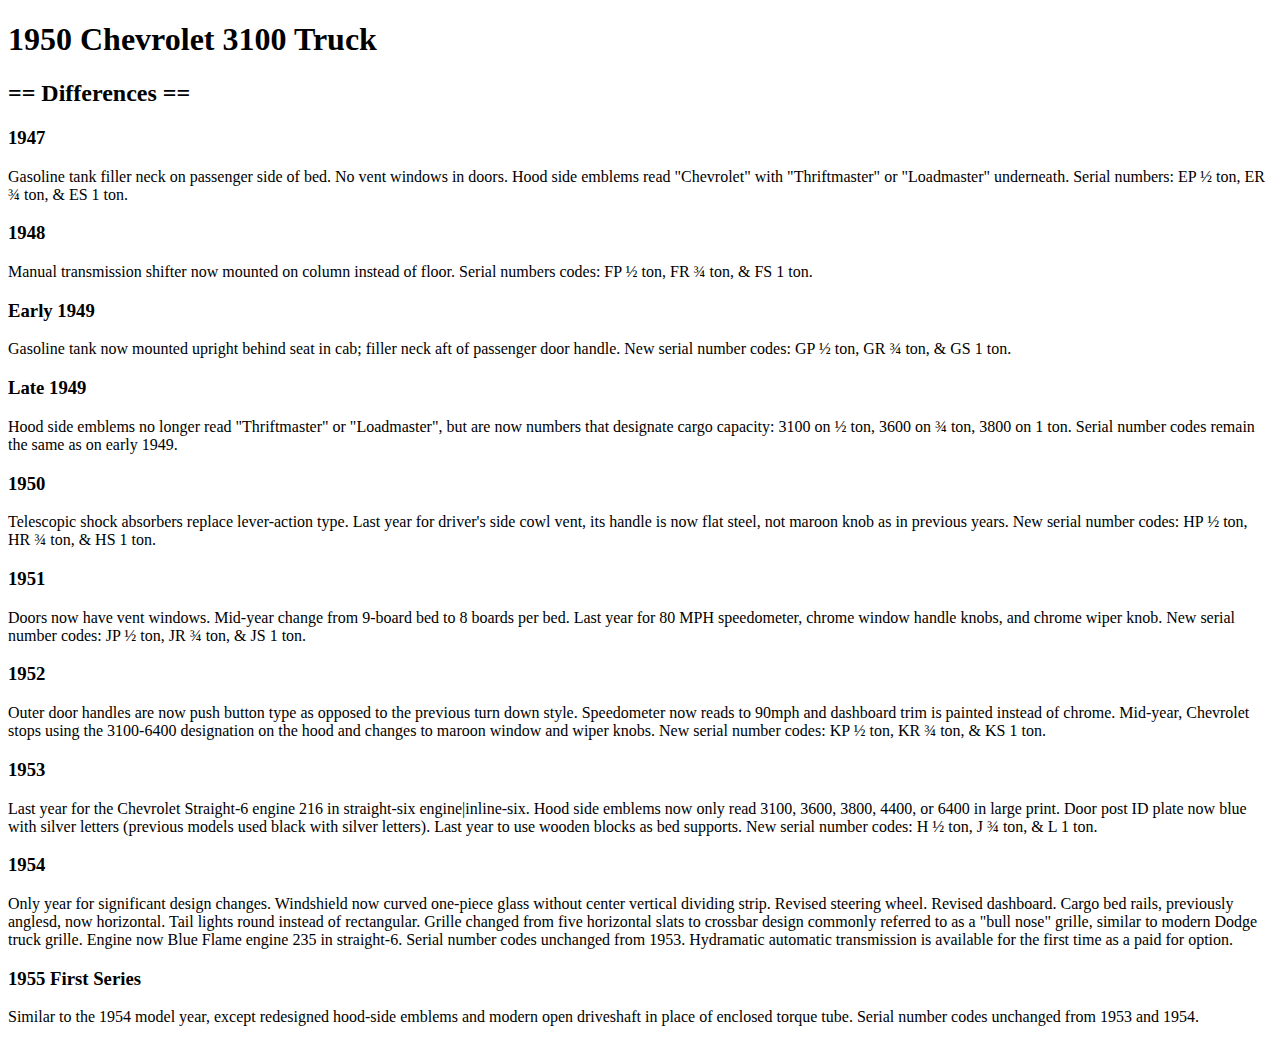
==== index2.html @ 58a925fc "Add content for new truck site" ====
<!DOCTYPE html>
<html lang="en">

<head>
    <meta charset="utf-8">
    <meta name="description" content="1950 Chevy 3100, Chevy Truck, Chevrolet Advanced Design"/>
    <title>1950 Chevy Truck</title>
</head>

<body>
    <!-- WEB PAGE CONTENT HERE -->
</body>

<h1>1950 Chevrolet 3100 Truck</h1>
<h2>== Differences ==</h2>

<h3>1947</h3>
    <p>Gasoline tank filler neck on passenger side of bed. No vent windows in doors. Hood side emblems read "Chevrolet" with "Thriftmaster" or "Loadmaster" underneath. Serial numbers: EP ½ ton, ER ¾ ton, & ES 1 ton.</p>

<h3>1948</h3>
    <p>Manual transmission shifter now mounted on column instead of floor. Serial numbers codes: FP ½ ton, FR ¾ ton, & FS 1 ton.</p>

<h3>Early 1949</h3>
    <p>Gasoline tank now mounted upright behind seat in cab; filler neck aft of passenger door handle. New serial number codes: GP ½ ton, GR ¾ ton, & GS 1 ton.</p>

<h3>Late 1949</h3>
    <p>Hood side emblems no longer read "Thriftmaster" or "Loadmaster", but are now numbers that designate cargo capacity: 3100 on ½ ton, 3600 on ¾ ton, 3800 on 1 ton. Serial number codes remain the same as on early 1949.</p>

<h3>1950</h3>

    <p>Telescopic shock absorbers replace lever-action type. Last year for driver's side cowl vent, its handle is now flat steel, not maroon knob as in previous years.  New serial number codes: HP ½ ton, HR ¾ ton, & HS 1 ton.</p>

<h3>1951</h3>
    <p>Doors now have vent windows. Mid-year change from 9-board bed to 8 boards per bed. Last year for 80 MPH speedometer, chrome window handle knobs, and chrome wiper knob. New serial number codes: JP ½ ton, JR ¾ ton, & JS 1 ton.</p>

<h3>1952</h3>
    <p>Outer door handles are now push button type as opposed to the previous turn down style. Speedometer now reads to 90mph and dashboard trim is painted instead of chrome. Mid-year, Chevrolet stops using the 3100-6400 designation on the hood and changes to maroon window and wiper knobs. New serial number codes: KP ½ ton, KR ¾ ton, & KS 1 ton.</p>

<h3>1953</h3>
    <p>Last year for the Chevrolet Straight-6 engine 216 in straight-six engine|inline-six. Hood side emblems now only read 3100, 3600, 3800, 4400, or 6400 in large print. Door post ID plate now blue with silver letters (previous models used black with silver letters). Last year to use wooden blocks as bed supports. New serial number codes: H ½ ton, J ¾ ton, & L 1 ton.</p>

<h3>1954</h3>
    <p>Only year for significant design changes. Windshield now curved one-piece glass without center vertical dividing strip. Revised steering wheel. Revised dashboard. Cargo bed rails, previously anglesd, now horizontal. Tail lights round instead of rectangular. Grille changed from five horizontal slats to crossbar design commonly referred to as a "bull nose" grille, similar to modern Dodge truck grille. Engine now Blue Flame engine 235 in straight-6. Serial number codes unchanged from 1953. Hydramatic automatic transmission is available for the first time as a paid for option.</p>

<h3>1955 First Series</h3>
        <p>Similar to the 1954 model year, except redesigned hood-side emblems and modern open driveshaft in place of enclosed torque tube. Serial number codes unchanged from 1953 and 1954.</p>


</html>
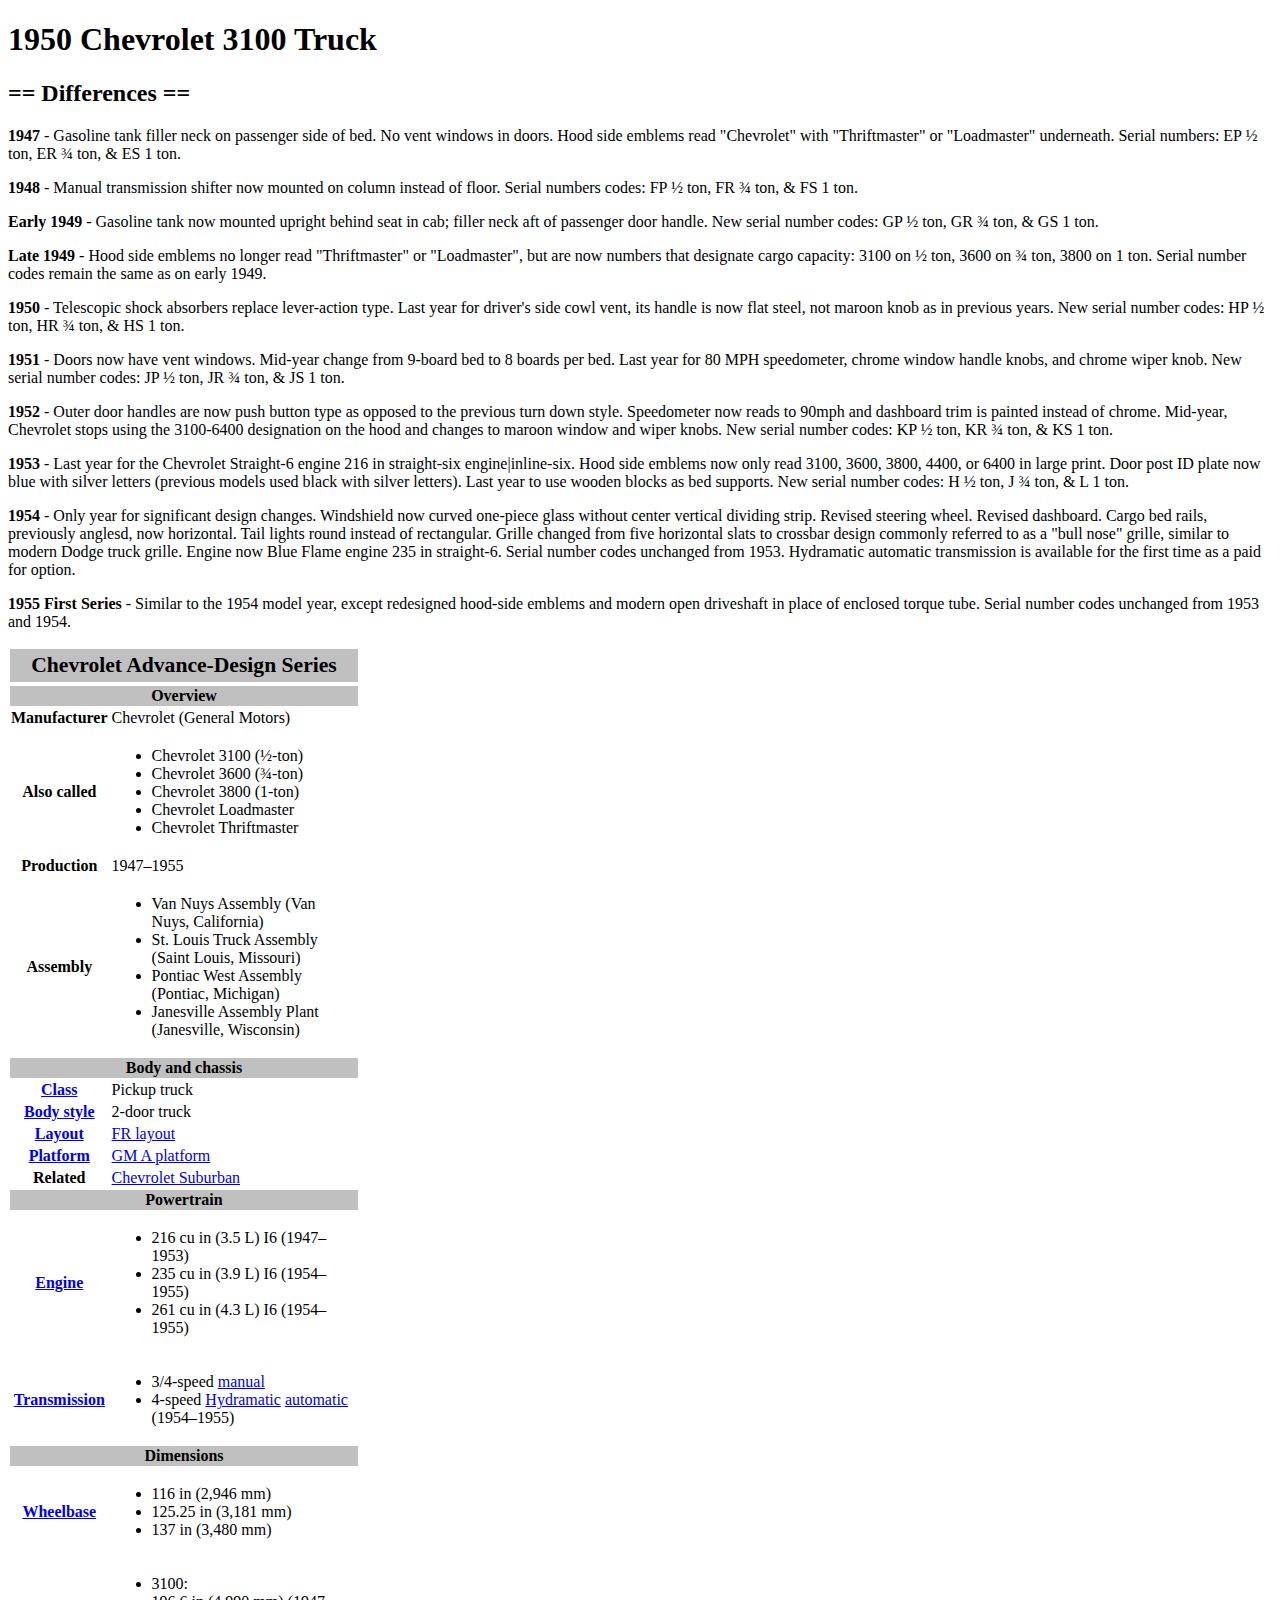
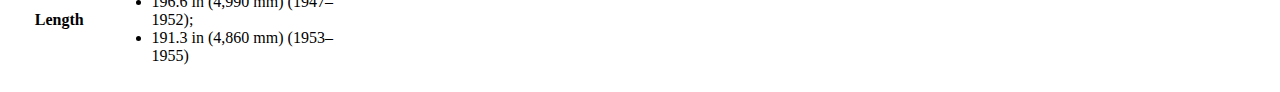
==== commit 4756bf61: "Edit content" ====
--- a/index2.html
+++ b/index2.html
@@ -14,37 +14,149 @@
 <h1>1950 Chevrolet 3100 Truck</h1>
 <h2>== Differences ==</h2>
 
-<h3>1947</h3>
-    <p>Gasoline tank filler neck on passenger side of bed. No vent windows in doors. Hood side emblems read "Chevrolet" with "Thriftmaster" or "Loadmaster" underneath. Serial numbers: EP ½ ton, ER ¾ ton, & ES 1 ton.</p>
+<p><b>1947</b> - Gasoline tank filler neck on passenger side of bed. No vent windows in doors. Hood side emblems read "Chevrolet" with "Thriftmaster" or "Loadmaster" underneath. Serial numbers: EP ½ ton, ER ¾ ton, & ES 1 ton.</p>
 
-<h3>1948</h3>
-    <p>Manual transmission shifter now mounted on column instead of floor. Serial numbers codes: FP ½ ton, FR ¾ ton, & FS 1 ton.</p>
+<p><b>1948</b> - Manual transmission shifter now mounted on column instead of floor. Serial numbers codes: FP ½ ton, FR ¾ ton, & FS 1 ton.</p>
 
-<h3>Early 1949</h3>
-    <p>Gasoline tank now mounted upright behind seat in cab; filler neck aft of passenger door handle. New serial number codes: GP ½ ton, GR ¾ ton, & GS 1 ton.</p>
+<p><b>Early 1949</b> - Gasoline tank now mounted upright behind seat in cab; filler neck aft of passenger door handle. New serial number codes: GP ½ ton, GR ¾ ton, & GS 1 ton.</p>
 
-<h3>Late 1949</h3>
-    <p>Hood side emblems no longer read "Thriftmaster" or "Loadmaster", but are now numbers that designate cargo capacity: 3100 on ½ ton, 3600 on ¾ ton, 3800 on 1 ton. Serial number codes remain the same as on early 1949.</p>
+<p><b>Late 1949</b> - Hood side emblems no longer read "Thriftmaster" or "Loadmaster", but are now numbers that designate cargo capacity: 3100 on ½ ton, 3600 on ¾ ton, 3800 on 1 ton. Serial number codes remain the same as on early 1949.</p>
 
-<h3>1950</h3>
+<p><b>1950</b> - Telescopic shock absorbers replace lever-action type. Last year for driver's side cowl vent, its handle is now flat steel, not maroon knob as in previous years.  New serial number codes: HP ½ ton, HR ¾ ton, & HS 1 ton.</p>
 
-    <p>Telescopic shock absorbers replace lever-action type. Last year for driver's side cowl vent, its handle is now flat steel, not maroon knob as in previous years.  New serial number codes: HP ½ ton, HR ¾ ton, & HS 1 ton.</p>
+<p><b>1951</b> - Doors now have vent windows. Mid-year change from 9-board bed to 8 boards per bed. Last year for 80 MPH speedometer, chrome window handle knobs, and chrome wiper knob. New serial number codes: JP ½ ton, JR ¾ ton, & JS 1 ton.</p>
 
-<h3>1951</h3>
-    <p>Doors now have vent windows. Mid-year change from 9-board bed to 8 boards per bed. Last year for 80 MPH speedometer, chrome window handle knobs, and chrome wiper knob. New serial number codes: JP ½ ton, JR ¾ ton, & JS 1 ton.</p>
+<p><b>1952</b> - Outer door handles are now push button type as opposed to the previous turn down style. Speedometer now reads to 90mph and dashboard trim is painted instead of chrome. Mid-year, Chevrolet stops using the 3100-6400 designation on the hood and changes to maroon window and wiper knobs. New serial number codes: KP ½ ton, KR ¾ ton, & KS 1 ton.</p>
 
-<h3>1952</h3>
-    <p>Outer door handles are now push button type as opposed to the previous turn down style. Speedometer now reads to 90mph and dashboard trim is painted instead of chrome. Mid-year, Chevrolet stops using the 3100-6400 designation on the hood and changes to maroon window and wiper knobs. New serial number codes: KP ½ ton, KR ¾ ton, & KS 1 ton.</p>
+<p><b>1953</b> - Last year for the Chevrolet Straight-6 engine 216 in straight-six engine|inline-six. Hood side emblems now only read 3100, 3600, 3800, 4400, or 6400 in large print. Door post ID plate now blue with silver letters (previous models used black with silver letters). Last year to use wooden blocks as bed supports. New serial number codes: H ½ ton, J ¾ ton, & L 1 ton.</p>
 
-<h3>1953</h3>
-    <p>Last year for the Chevrolet Straight-6 engine 216 in straight-six engine|inline-six. Hood side emblems now only read 3100, 3600, 3800, 4400, or 6400 in large print. Door post ID plate now blue with silver letters (previous models used black with silver letters). Last year to use wooden blocks as bed supports. New serial number codes: H ½ ton, J ¾ ton, & L 1 ton.</p>
+<p><b>1954</b> - Only year for significant design changes. Windshield now curved one-piece glass without center vertical dividing strip. Revised steering wheel. Revised dashboard. Cargo bed rails, previously anglesd, now horizontal. Tail lights round instead of rectangular. Grille changed from five horizontal slats to crossbar design commonly referred to as a "bull nose" grille, similar to modern Dodge truck grille. Engine now Blue Flame engine 235 in straight-6. Serial number codes unchanged from 1953. Hydramatic automatic transmission is available for the first time as a paid for option.</p>
 
-<h3>1954</h3>
-    <p>Only year for significant design changes. Windshield now curved one-piece glass without center vertical dividing strip. Revised steering wheel. Revised dashboard. Cargo bed rails, previously anglesd, now horizontal. Tail lights round instead of rectangular. Grille changed from five horizontal slats to crossbar design commonly referred to as a "bull nose" grille, similar to modern Dodge truck grille. Engine now Blue Flame engine 235 in straight-6. Serial number codes unchanged from 1953. Hydramatic automatic transmission is available for the first time as a paid for option.</p>
+<p><b>1955 First Series</b> - Similar to the 1954 model year, except redesigned hood-side emblems and modern open driveshaft in place of enclosed torque tube. Serial number codes unchanged from 1953 and 1954.</p>
 
-<h3>1955 First Series</h3>
-        <p>Similar to the 1954 model year, except redesigned hood-side emblems and modern open driveshaft in place of enclosed torque tube. Serial number codes unchanged from 1953 and 1954.</p>
 
+<table class="infobox hproduct" style="width:22em">
+<tr>
+<th colspan="2" class="fn" style="text-align:center;font-size:125%;font-weight:bold;background-color:#C0C0C0; padding:4px; text-align:center; font-size:1.35em">Chevrolet Advance-Design Series</th>
+</tr>
+<tr>
+</tr>
+<tr>
+<th colspan="2" style="text-align:center;background-color: #C0C0C0">Overview</th>
+</tr>
+<tr>
+<th scope="row">Manufacturer</th>
+<td>Chevrolet (General Motors)</td>
+</tr>
+<tr>
+<th scope="row">Also&#160;called</th>
+<td>
+<div class="plainlist">
+<ul>
+<li>Chevrolet 3100 (½-ton)</li>
+<li>Chevrolet 3600 (¾-ton)</li>
+<li>Chevrolet 3800 (1-ton)</li>
+<li>Chevrolet Loadmaster</li>
+<li>Chevrolet Thriftmaster</li>
+</ul>
+</div>
+</td>
+</tr>
+<tr>
+<th scope="row">Production</th>
+<td>1947–1955</td>
+</tr>
+<tr>
+<th scope="row">Assembly</th>
+<td>
+<div class="plainlist">
+<ul>
+<li>Van Nuys Assembly (Van Nuys, California)</li>
+<li>St. Louis Truck Assembly (Saint Louis, Missouri)</li>
+<li>Pontiac West Assembly (Pontiac, Michigan)</li>
+<li>Janesville Assembly Plant (Janesville, Wisconsin)</li>
+</ul>
+</div>
+</td>
+</tr>
+<tr>
+<th colspan="2" style="text-align:center;background-color: #C0C0C0">Body and chassis</th>
+</tr>
+<tr>
+<th scope="row"><a href="/wiki/Car_classification" title="Car classification">Class</a></th>
+<td>Pickup truck</td>
+</tr>
+<tr>
+<th scope="row"><a href="/wiki/Car_classification" title="Car classification">Body&#160;style</a></th>
+<td>2-door truck</td>
+</tr>
+<tr>
+<th scope="row"><a href="/wiki/Automobile_layout" title="Automobile layout">Layout</a></th>
+<td><a href="/wiki/FR_layout" class="mw-redirect" title="FR layout">FR layout</a></td>
+</tr>
+<tr>
+<th scope="row"><a href="/wiki/Automobile_platform" class="mw-redirect" title="Automobile platform">Platform</a></th>
+<td><a href="/wiki/GM_A_platform" title="GM A platform">GM A platform</a></td>
+</tr>
+<tr>
+<th scope="row">Related</th>
+<td><a href="/wiki/Chevrolet_Suburban#Fourth_generation_.281947.E2.80.931955.29" title="Chevrolet Suburban">Chevrolet Suburban</a></td>
+</tr>
+<tr>
+<th colspan="2" style="text-align:center;background-color: #C0C0C0">Powertrain</th>
+</tr>
+<tr>
+<th scope="row"><a href="/wiki/Engine" title="Engine">Engine</a></th>
+<td>
+<div class="plainlist">
+<ul>
+<li>216&#160;cu&#160;in (3.5&#160;L) I6 (1947–1953)</li>
+<li>235&#160;cu&#160;in (3.9&#160;L) I6 (1954–1955)</li>
+<li>261&#160;cu&#160;in (4.3&#160;L) I6 (1954–1955)</li>
+</ul>
+</div>
+</td>
+</tr>
+<tr>
+<th scope="row"><a href="/wiki/Transmission_(mechanics)" title="Transmission (mechanics)">Transmission</a></th>
+<td class="category">
+<div class="plainlist">
+<ul>
+<li>3/4-speed <a href="/wiki/Manual_transmission" title="Manual transmission">manual</a></li>
+<li>4-speed <a href="/wiki/Hydramatic" title="Hydramatic">Hydramatic</a> <a href="/wiki/Automatic_transmission" title="Automatic transmission">automatic</a> (1954–1955)</li>
+</ul>
+</div>
+</td>
+</tr>
+<tr>
+<th colspan="2" style="text-align:center;background-color: #C0C0C0">Dimensions</th>
+</tr>
+<tr>
+<th scope="row"><a href="/wiki/Wheelbase" title="Wheelbase">Wheelbase</a></th>
+<td>
+<div class="plainlist">
+<ul>
+<li>116&#160;in (2,946&#160;mm)</li>
+<li>125.25&#160;in (3,181&#160;mm)</li>
+<li>137&#160;in (3,480&#160;mm)</li>
+</ul>
+</div>
+</td>
+</tr>
+<tr>
+<th scope="row">Length</th>
+<td>
+<div class="plainlist">
+<ul>
+<li>3100:</li>
+<li>196.6&#160;in (4,990&#160;mm) (1947–1952);</li>
+<li>191.3&#160;in (4,860&#160;mm) (1953–1955)</li>
+</ul>
+</div>
+</td>
+</tr>
+
+    </table>
 
 </html>
 
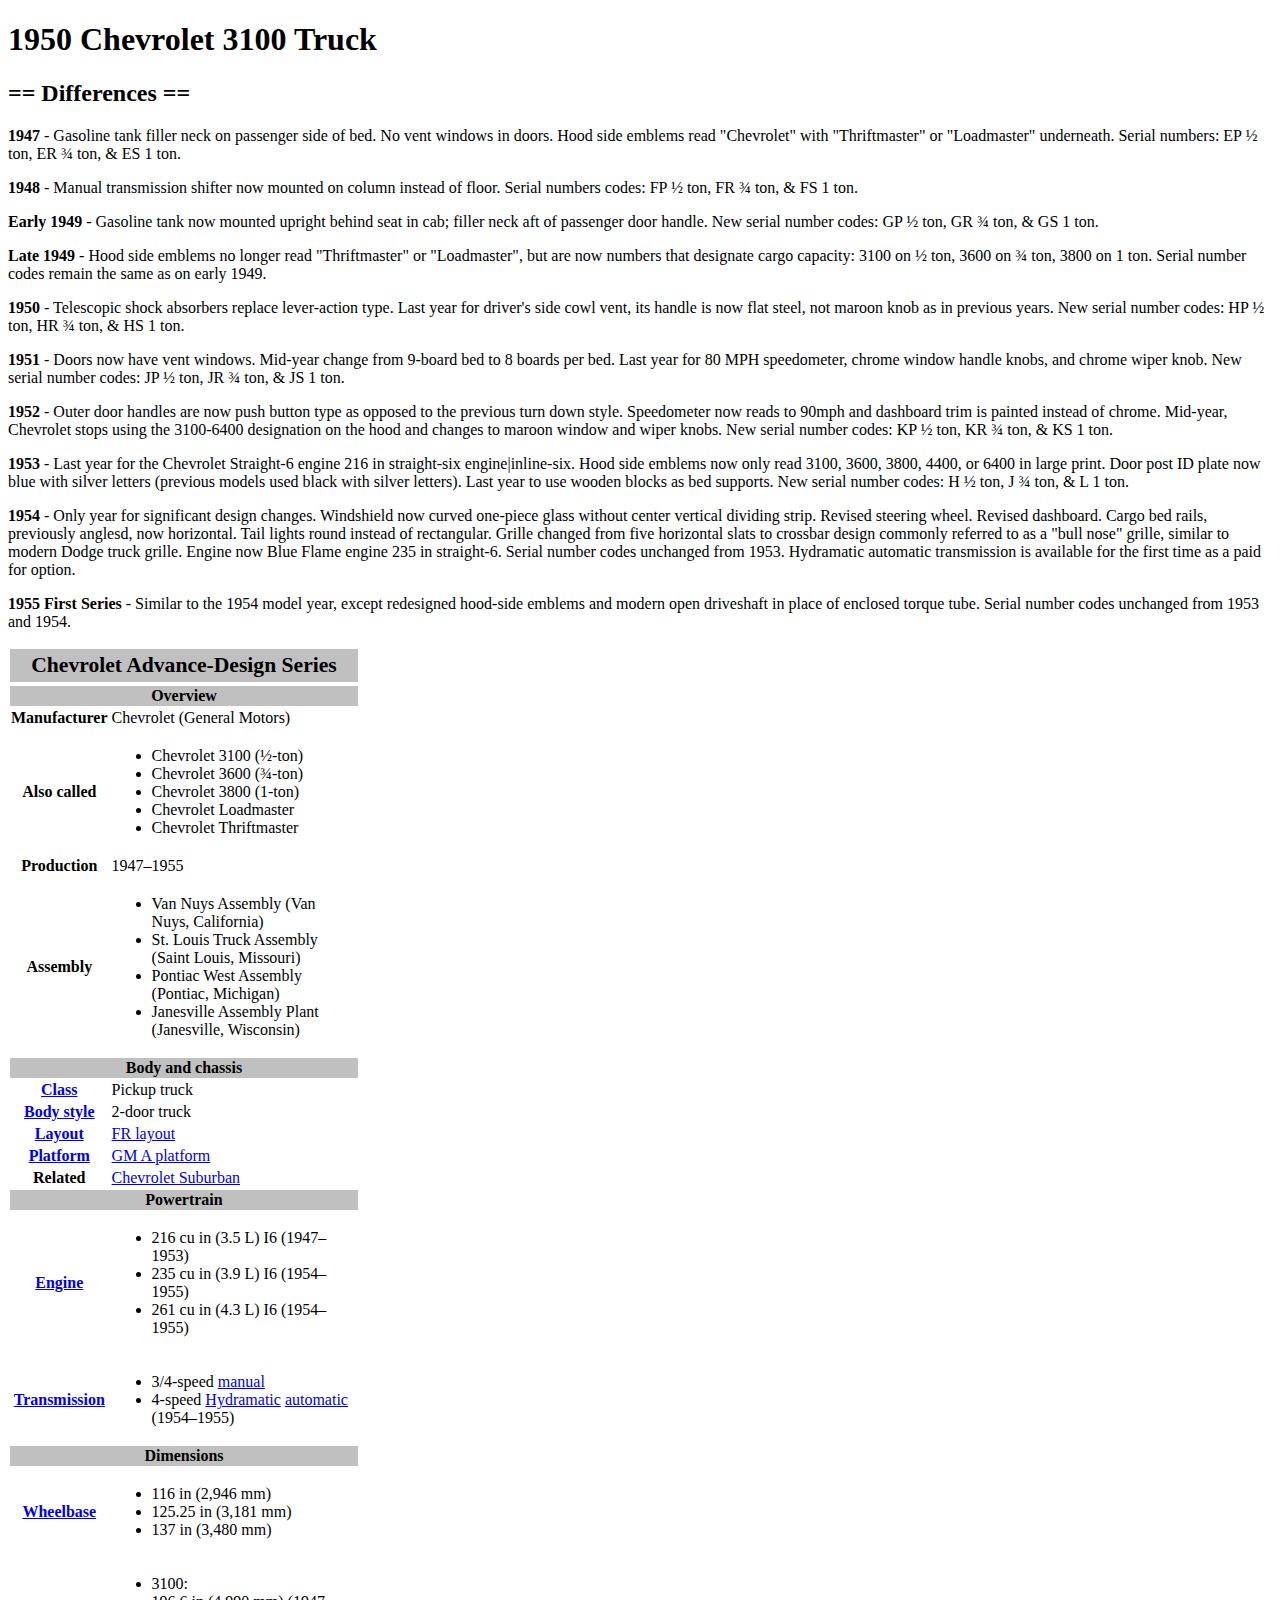
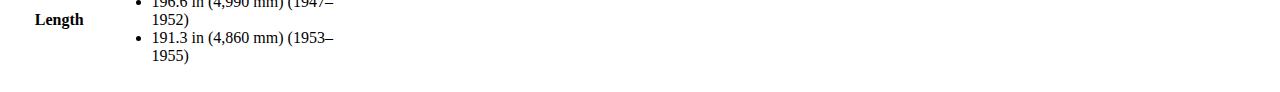
==== commit 20b6a6c1: "ok" ====
--- a/index2.html
+++ b/index2.html
@@ -149,7 +149,7 @@
 <div class="plainlist">
 <ul>
 <li>3100:</li>
-<li>196.6&#160;in (4,990&#160;mm) (1947–1952);</li>
+<li>196.6&#160;in (4,990&#160;mm) (1947–1952)</li>
 <li>191.3&#160;in (4,860&#160;mm) (1953–1955)</li>
 </ul>
 </div>
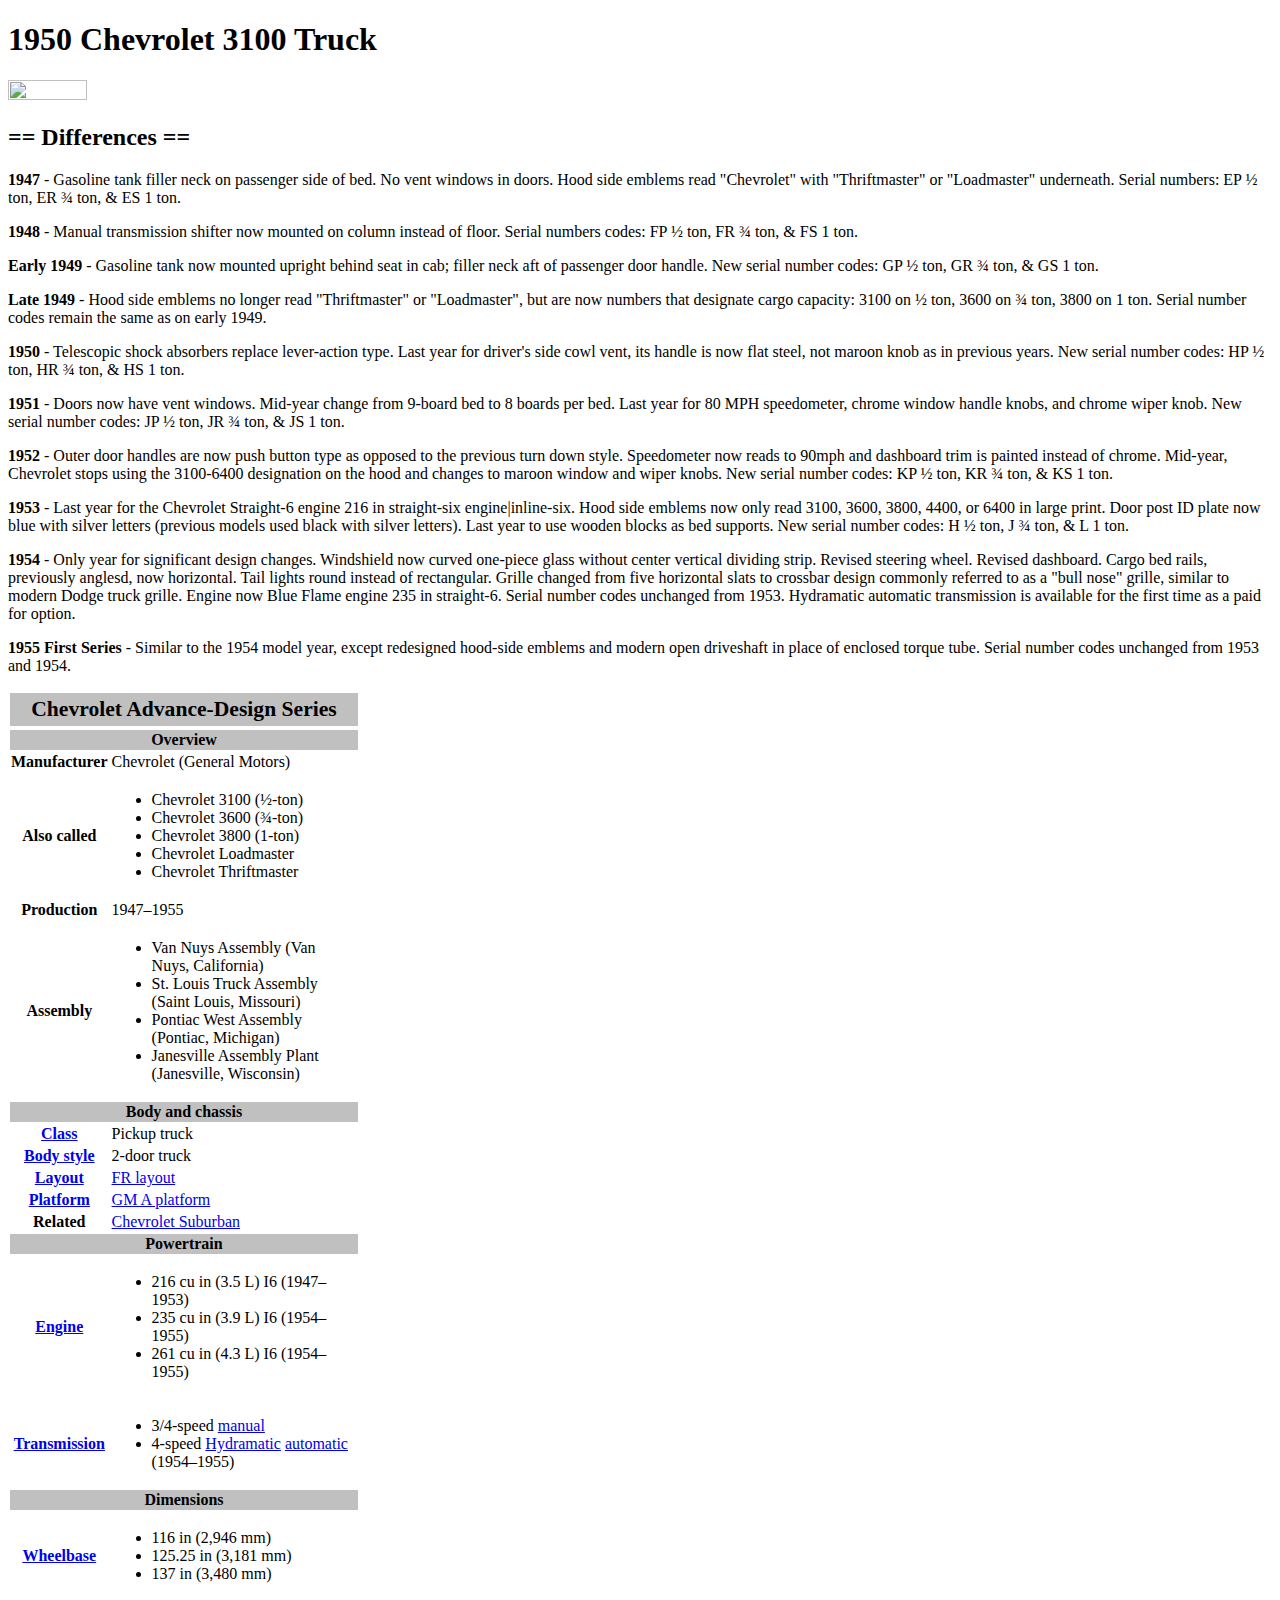
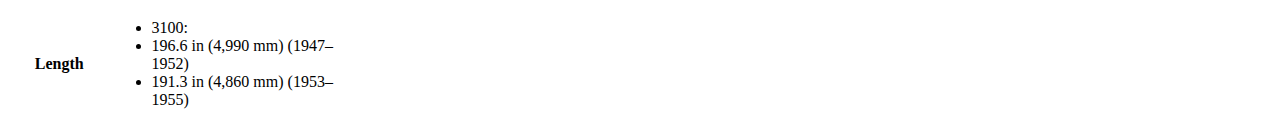
==== commit 2e263678: "Week 2 changes" ====
--- a/index2.html
+++ b/index2.html
@@ -12,6 +12,9 @@
 </body>
 
 <h1>1950 Chevrolet 3100 Truck</h1>
+
+    <img src="/images/IMG_2487.jpg" width="25%" height="25%" >
+
 <h2>== Differences ==</h2>
 
 <p><b>1947</b> - Gasoline tank filler neck on passenger side of bed. No vent windows in doors. Hood side emblems read "Chevrolet" with "Thriftmaster" or "Loadmaster" underneath. Serial numbers: EP ½ ton, ER ¾ ton, & ES 1 ton.</p>
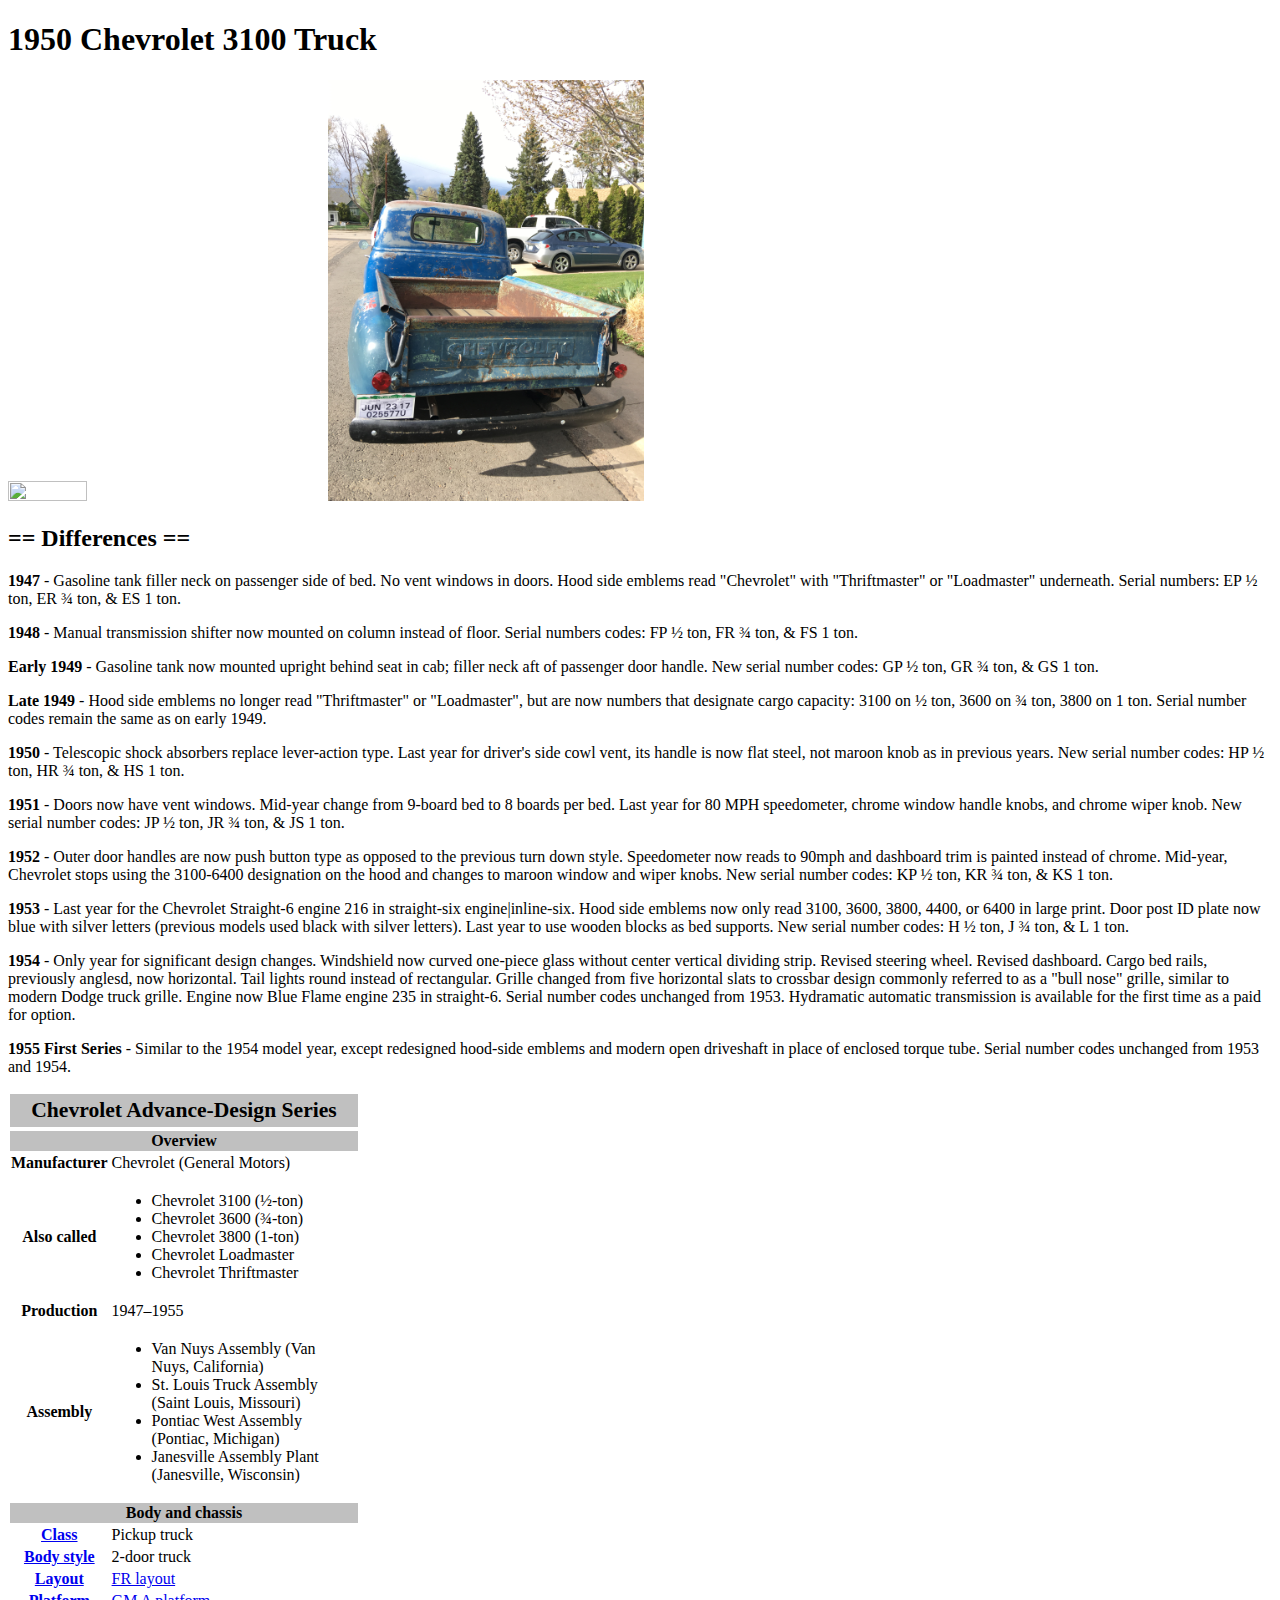
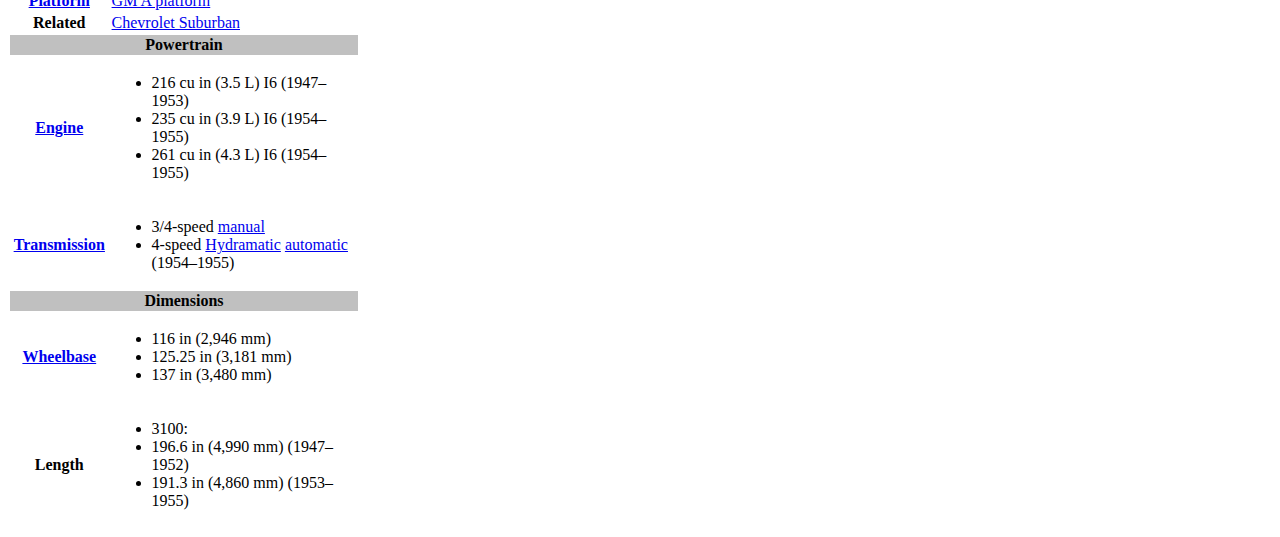
==== commit 4a3e26e1: "Add new image" ====
--- a/index2.html
+++ b/index2.html
@@ -14,6 +14,7 @@
 <h1>1950 Chevrolet 3100 Truck</h1>
 
     <img src="/images/IMG_2487.jpg" width="25%" height="25%" >
+    <img src="/images/IMG_2488.jpg" width="25%" height="25%" >
 
 <h2>== Differences ==</h2>
 
@@ -162,4 +163,3 @@
     </table>
 
 </html>
-
